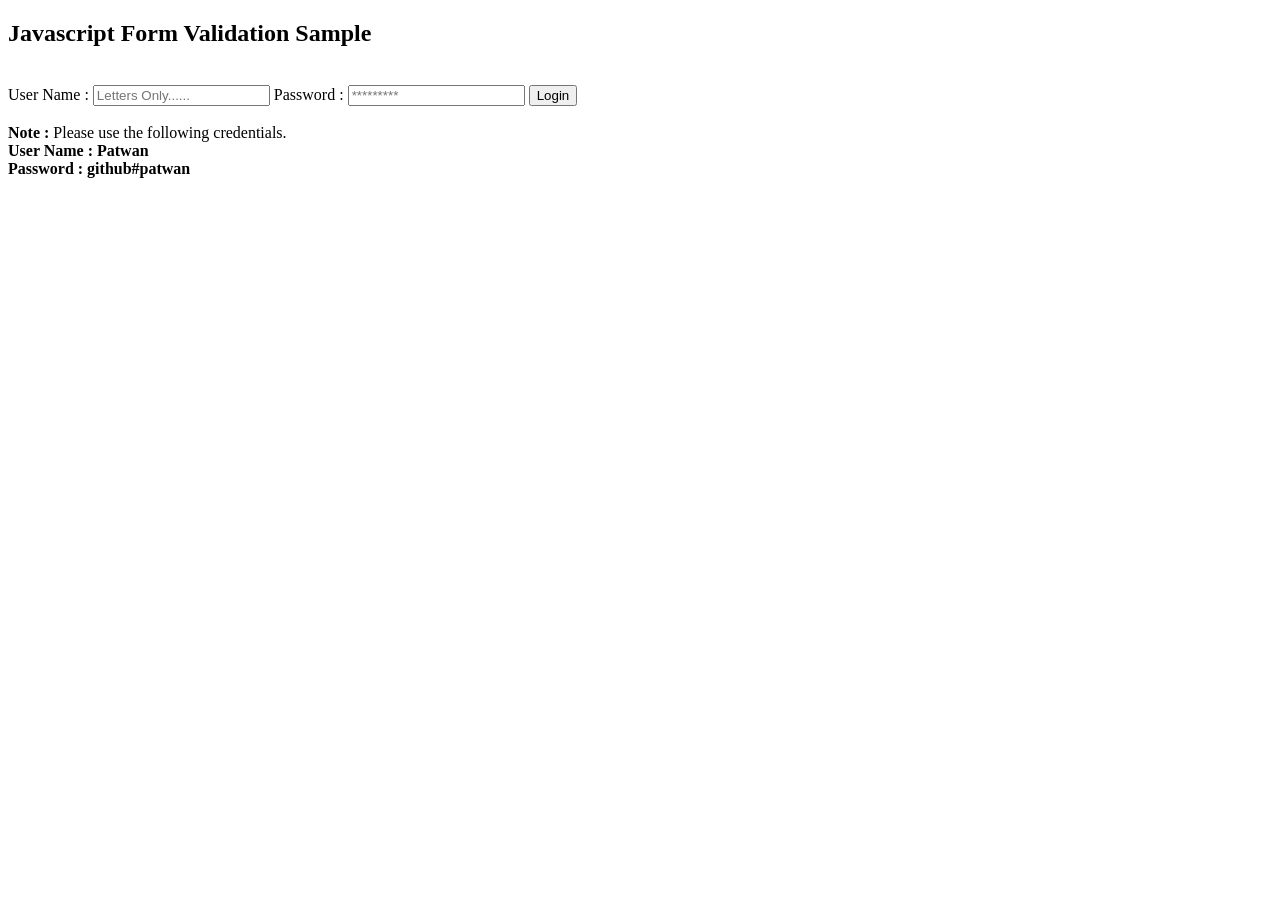
==== index.html @ cdc2b097 "Contains the layout of the form" ====
<!DOCTYPE html>
<html>
<head>
<title>Javascript Login Form Validation</title>
<!-- Include CSS File Here -->
<link rel="stylesheet" href="style.css"/>
<!-- Include JS File Here -->
<script src="Js.js"></script>
</head>

<body>
<div class="container">
	<div class="main">
		<h2>Javascript Form Validation Sample</h2>
		<form id="form_id" method="post" name="myform">
		<br>
			<label>User Name :</label>
			<input type="text" placeholder= "Letters Only......" name="username" id="username"/>
			
			<label>Password :</label>
			<input type="password" placeholder= "*********" name="password" id="password"/>
			
			<input type="button" value="Login" id="submit" onclick="validate()"/>
		</form>
		<br>
		<span>
			<b class="note">Note : </b>Please use the following credentials. 
			<br/><b class="valid">User Name : Patwan <br/>Password : github#patwan </b>
		</span>
	</div>
</div>

<script type="text/javascript" src= "jquery-1.12.3.js"> </script>
<script>
	$(document).ready(function(){
		$("input").focus(function(){
			$(this).css("background-color", "#ffff80");
		});
	});
</script>
</body>
</html>
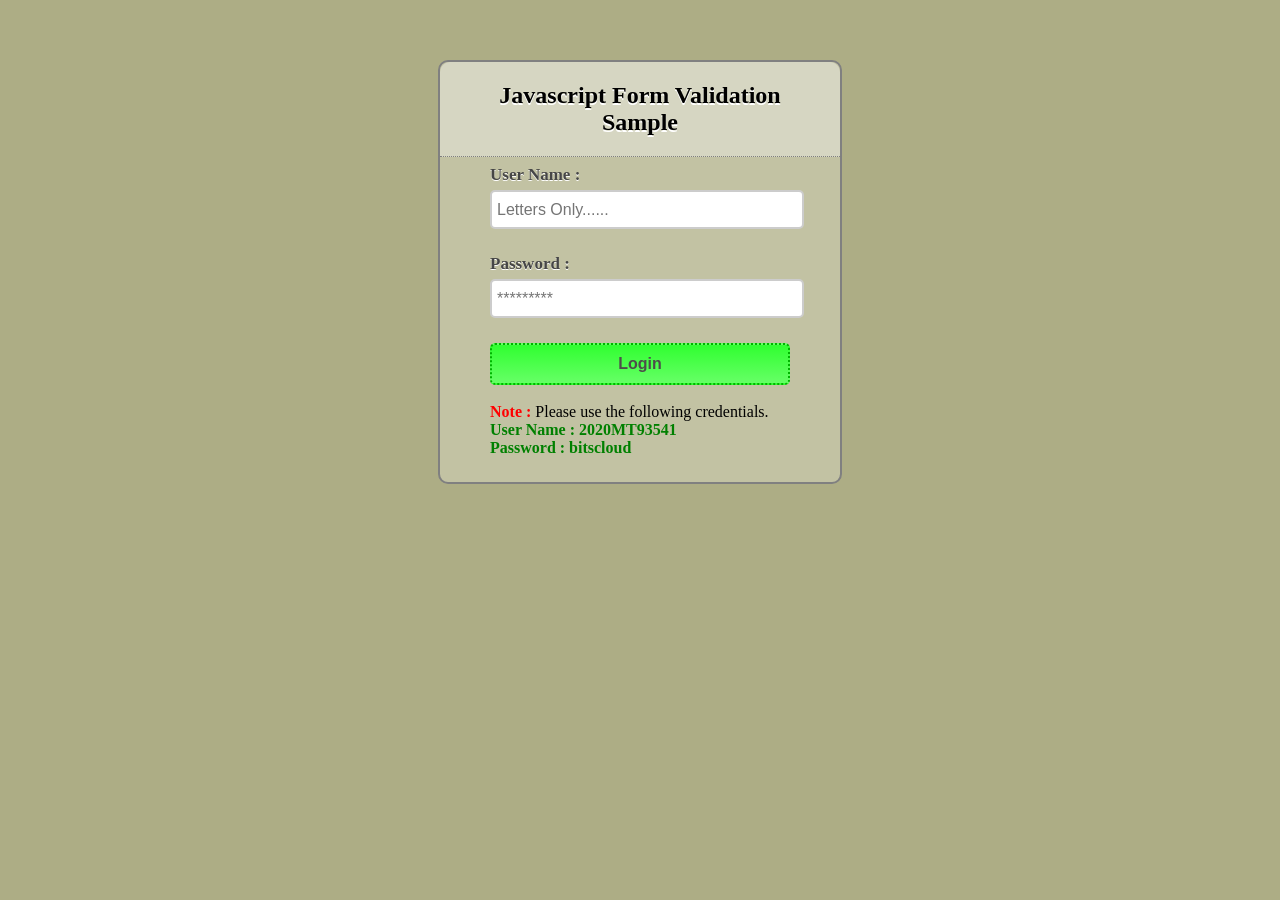
==== commit 117d05d0: "Update index.html updated user name and password" ====
--- a/index.html
+++ b/index.html
@@ -25,7 +25,7 @@
 		<br>
 		<span>
 			<b class="note">Note : </b>Please use the following credentials. 
-			<br/><b class="valid">User Name : Patwan <br/>Password : github#patwan </b>
+			<br/><b class="valid">User Name : 2020MT93541 <br/>Password : bitscloud </b>
 		</span>
 	</div>
 </div>
--- a/style.css
+++ b/style.css
@@ -0,0 +1,91 @@
+
+
+body{
+	background:#adad85;
+}
+
+h2{
+background-color: #d6d6c2;
+text-shadow: 0 2px 0 #fff;
+padding: 20px 35px;
+margin: -10px -50px;
+text-align:center;
+border-radius: 10px 10px 0 0;
+border-bottom:1px dotted gray;
+}
+
+hr{
+margin: 10px -50px;
+border: 0;
+border-top: 1px solid #ccc;
+margin-bottom: 40px;
+}
+div.container{
+width: 900px;
+height: 610px;
+margin:35px auto;
+font-family: 'Raleway', sans-serif;
+}
+div.main{
+background:#c2c2a3;
+margin:60px auto;
+width: 300px;
+padding: 10px 50px 25px;
+border: 2px solid gray;
+border-radius: 10px;
+font-family: raleway;
+}
+
+input[type=text],input[type=password]{
+width: 100%;
+height: 25px;
+padding: 5px;
+margin-bottom: 25px;
+margin-top: 5px;
+border: 2px solid #ccc;
+color: #4f4f4f;
+font-size: 16px;
+border-radius: 5px;
+}
+
+label{
+color: #464646;
+text-shadow: 0 1px 0 #fff;
+font-size: 17px;
+font-weight: bold;
+}
+center{
+font-size:32px;
+}
+.note{
+color:red;
+}
+.valid{
+color:green;
+}
+.back{
+text-decoration: none;
+border: 1px solid rgb(0, 143, 255);
+background-color: rgb(0, 214, 255);
+padding: 3px 20px;
+border-radius: 2px;
+color: black;
+}
+
+input[type=button]{
+font-size: 16px;
+background: linear-gradient(#33ff33 5%, #66ff66 100%);
+border: 2px dotted #00b300;
+color: #4E4D4B;
+font-weight: bold;
+cursor: pointer;
+width: 100%;
+border-radius: 5px;
+padding: 10px 0;
+outline:none;
+}
+
+input[type=button]:hover{
+background: linear-gradient(#66ff66 5%, #33ff33 100%);
+}
+
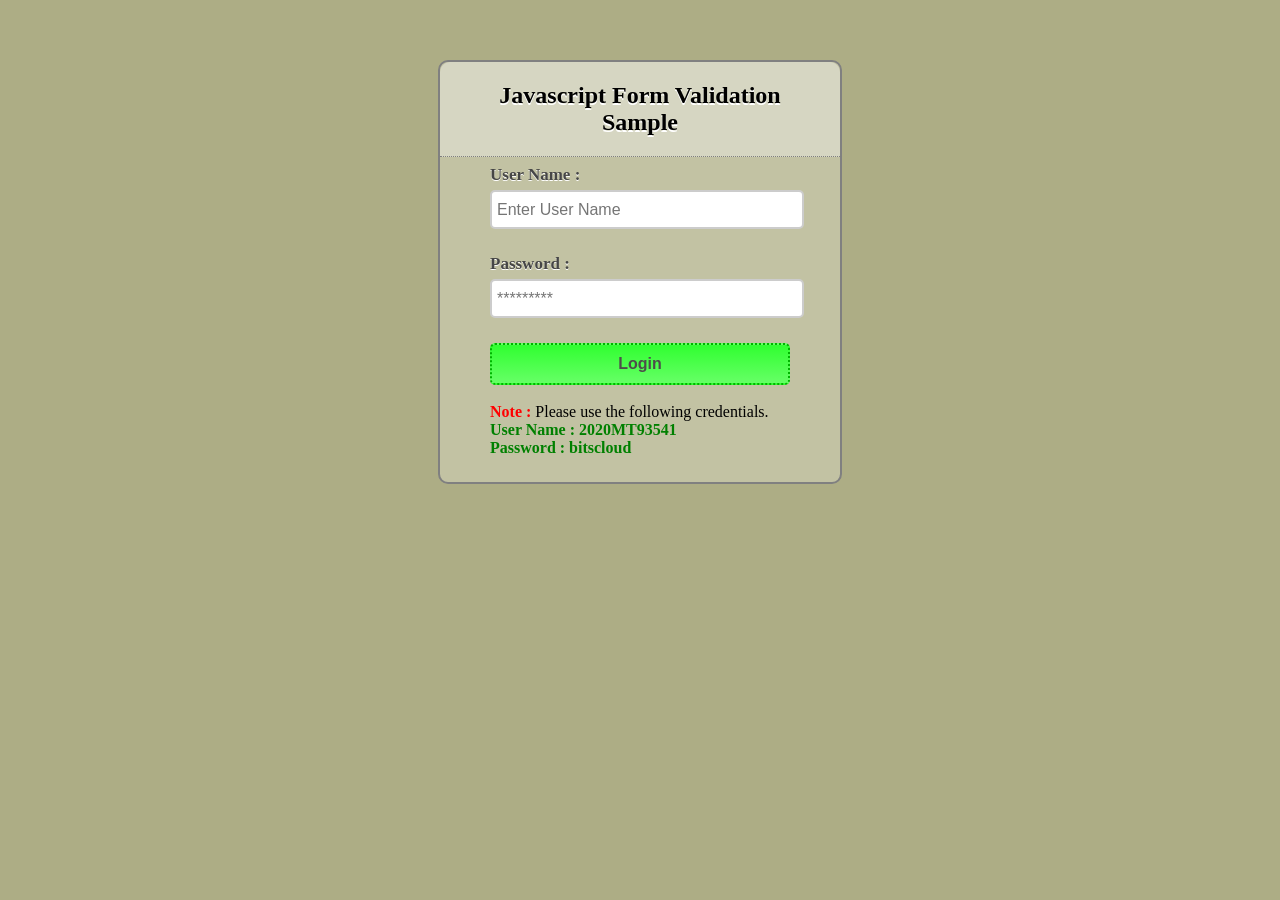
==== commit 434288a1: "Update index.html enter user name" ====
--- a/index.html
+++ b/index.html
@@ -15,7 +15,7 @@
 		<form id="form_id" method="post" name="myform">
 		<br>
 			<label>User Name :</label>
-			<input type="text" placeholder= "Letters Only......" name="username" id="username"/>
+			<input type="text" placeholder= "Enter User Name" name="username" id="username"/>
 			
 			<label>Password :</label>
 			<input type="password" placeholder= "*********" name="password" id="password"/>
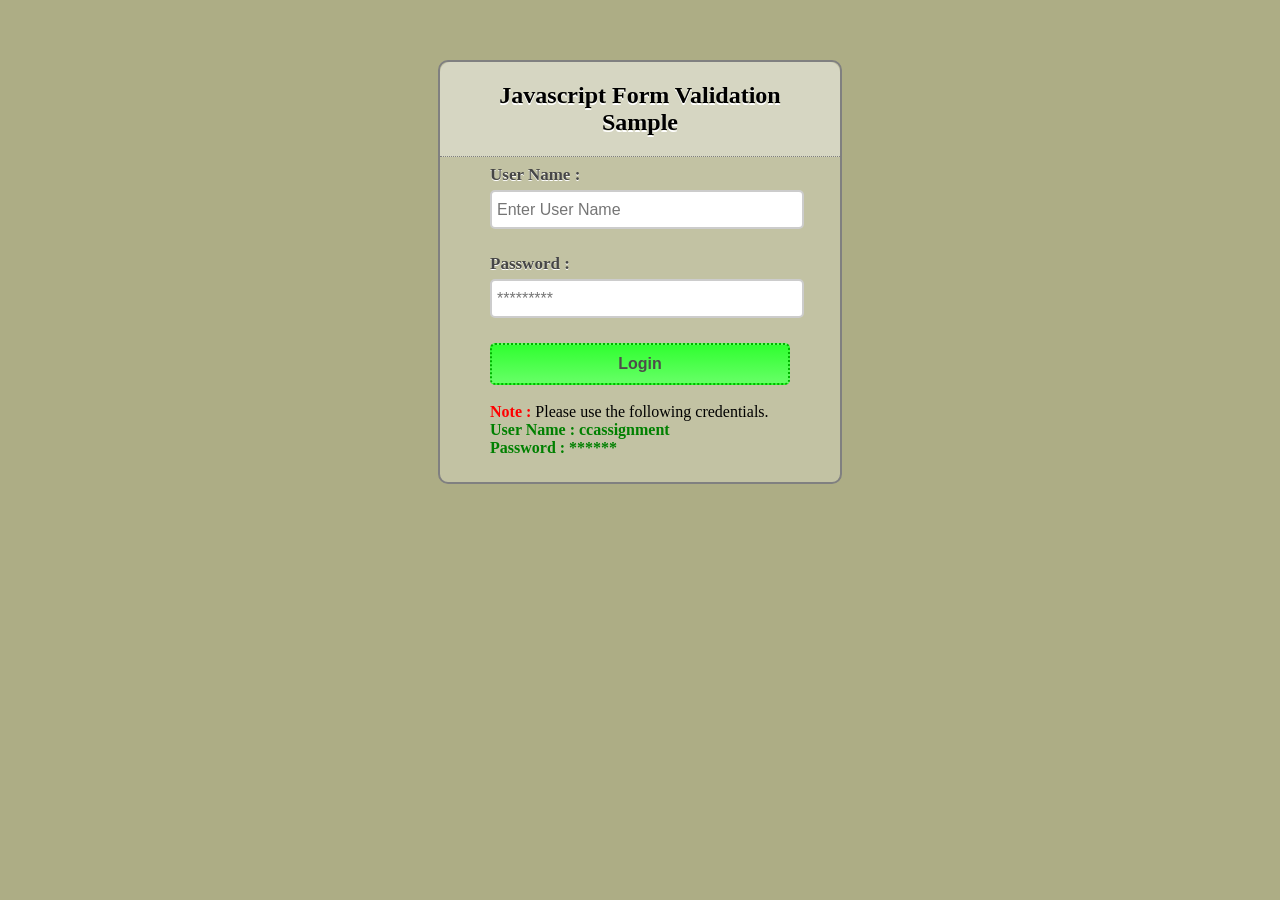
==== commit fe74791f: "Update index.html" ====
--- a/index.html
+++ b/index.html
@@ -25,7 +25,7 @@
 		<br>
 		<span>
 			<b class="note">Note : </b>Please use the following credentials. 
-			<br/><b class="valid">User Name : 2020MT93541 <br/>Password : bitscloud </b>
+			<br/><b class="valid">User Name : ccassignment <br/>Password : ****** </b>
 		</span>
 	</div>
 </div>
